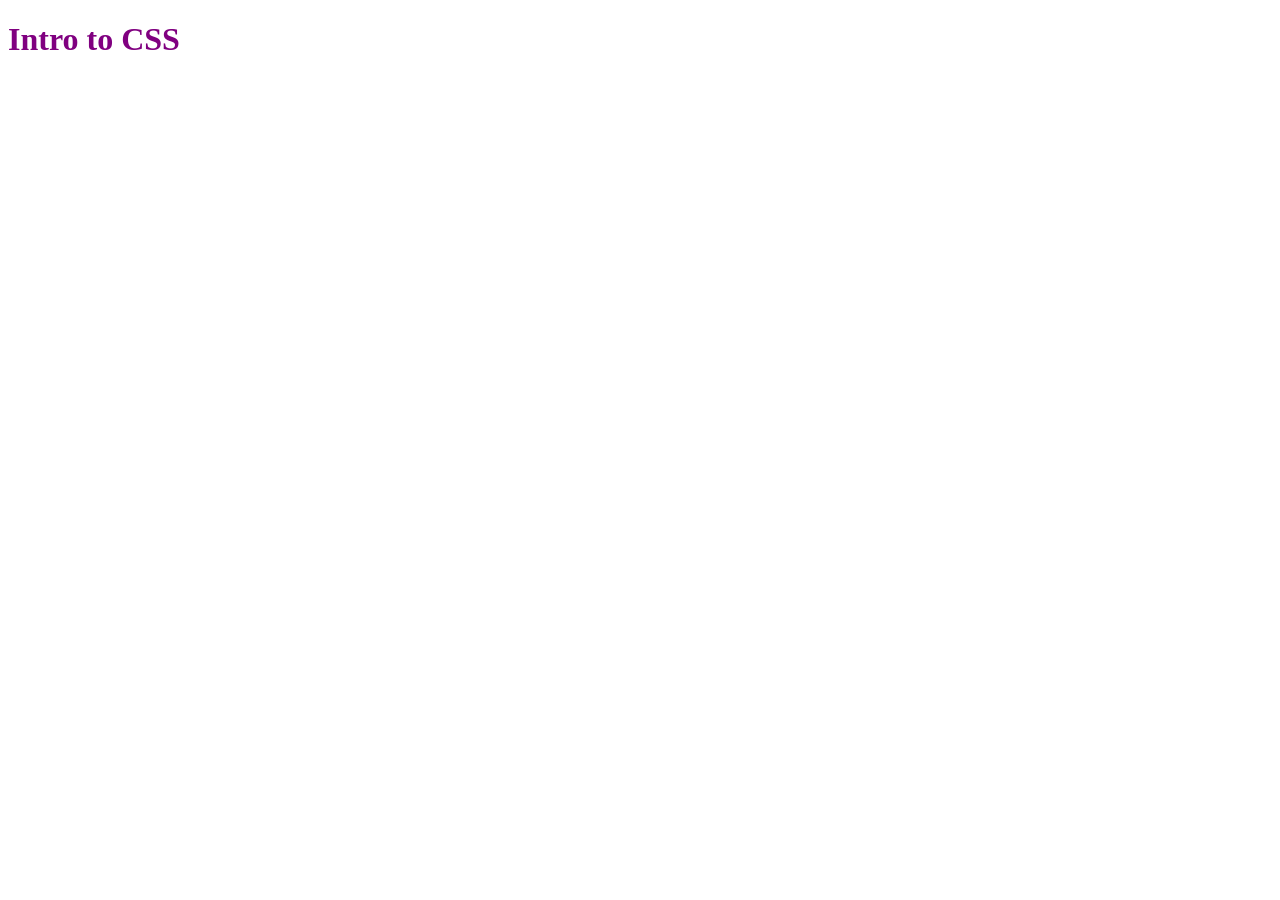
==== css/intro/index.html @ 97be99a9 "Realizar primer commit de css + Agregar archivos de index.html y styles.css en intro + Enlazar style" ====
<!DOCTYPE html>
<html lang="es-AR">
  <head>
    <meta charset="utf-8">
    <title>Intro to CSS</title>
    <link rel="stylesheet" href="styles.css">
  </head>
  <body>
    <h1>Intro to CSS</h1>
  </body>
</html>
---- css/intro/styles.css ----
* {
  color: purple;
}
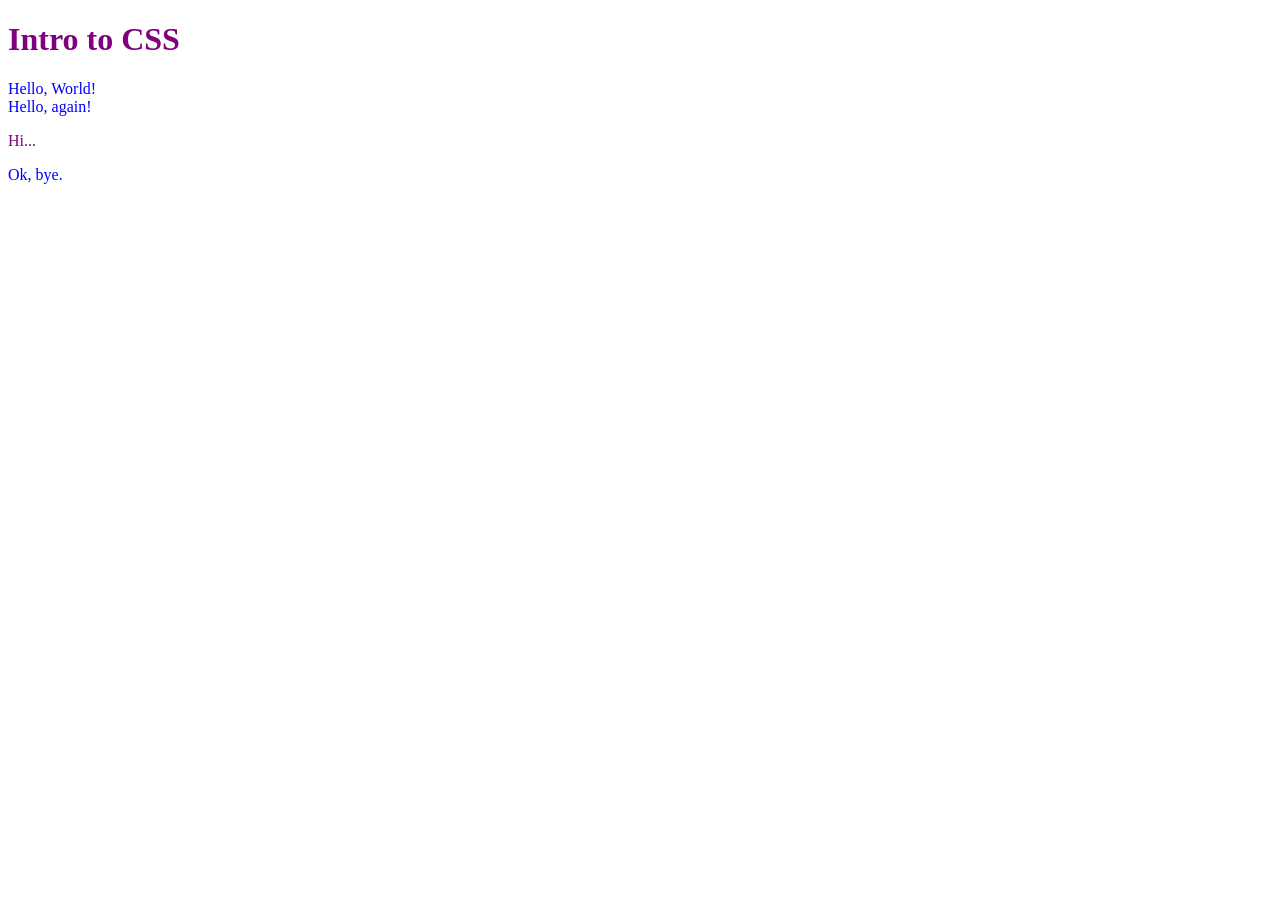
==== commit f7cb5466: "Agregar selector de tipo (o selector de elemento) + Definir sobre los elementos de tipo div un color" ====
--- a/css/intro/index.html
+++ b/css/intro/index.html
@@ -7,5 +7,9 @@
   </head>
   <body>
     <h1>Intro to CSS</h1>
+    <div>Hello, World!</div>
+    <div>Hello, again!</div>
+    <p>Hi...</p>
+    <div>Ok, bye.</div>
   </body>
 </html>
--- a/css/intro/styles.css
+++ b/css/intro/styles.css
@@ -1,3 +1,9 @@
+/* Universal Selector */
 * {
   color: purple;
+}
+
+/* Type Selector */
+div {
+  color: blue;
 }
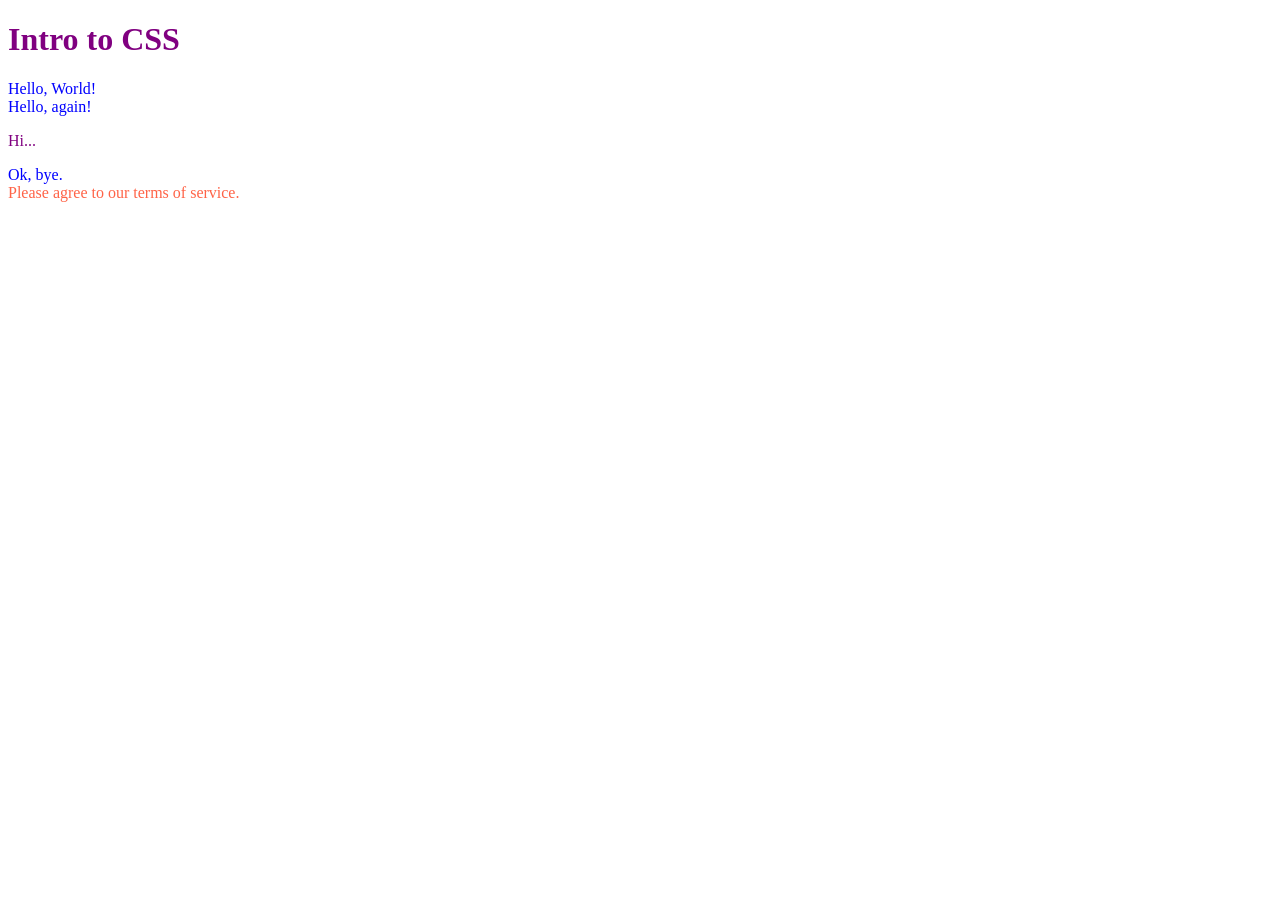
==== commit dd2adaec: "Agregar selectores de clase + Agregar div con clase en index.html + Crear regla de clase" ====
--- a/css/intro/index.html
+++ b/css/intro/index.html
@@ -11,5 +11,6 @@
     <div>Hello, again!</div>
     <p>Hi...</p>
     <div>Ok, bye.</div>
+    <div class="alert-text">Please agree to our terms of service.</div>
   </body>
 </html>
--- a/css/intro/styles.css
+++ b/css/intro/styles.css
@@ -6,4 +6,9 @@
 /* Type Selector */
 div {
   color: blue;
+}
+
+/* Class Selector */
+.alert-text {
+  color: tomato;
 }
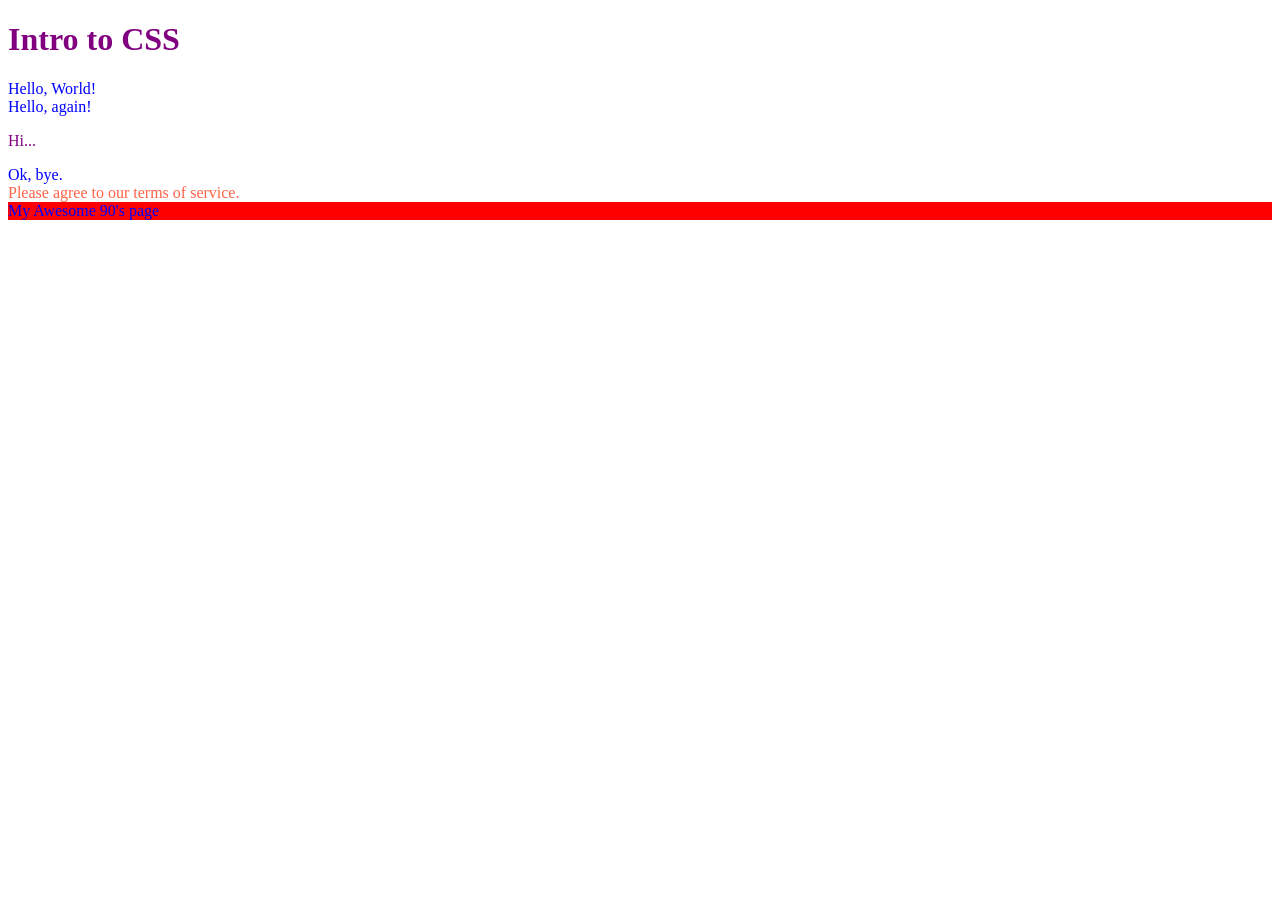
==== commit 2d87f14a: "Agregar ID + Agregar div con selector de ID + Definir regla de CSS para ID" ====
--- a/css/intro/index.html
+++ b/css/intro/index.html
@@ -12,5 +12,6 @@
     <p>Hi...</p>
     <div>Ok, bye.</div>
     <div class="alert-text">Please agree to our terms of service.</div>
+    <div id="title">My Awesome 90's page</div>
   </body>
 </html>
--- a/css/intro/styles.css
+++ b/css/intro/styles.css
@@ -11,4 +11,9 @@
 /* Class Selector */
 .alert-text {
   color: tomato;
+}
+
+/* ID Selector */
+#title {
+  background-color: red;
 }
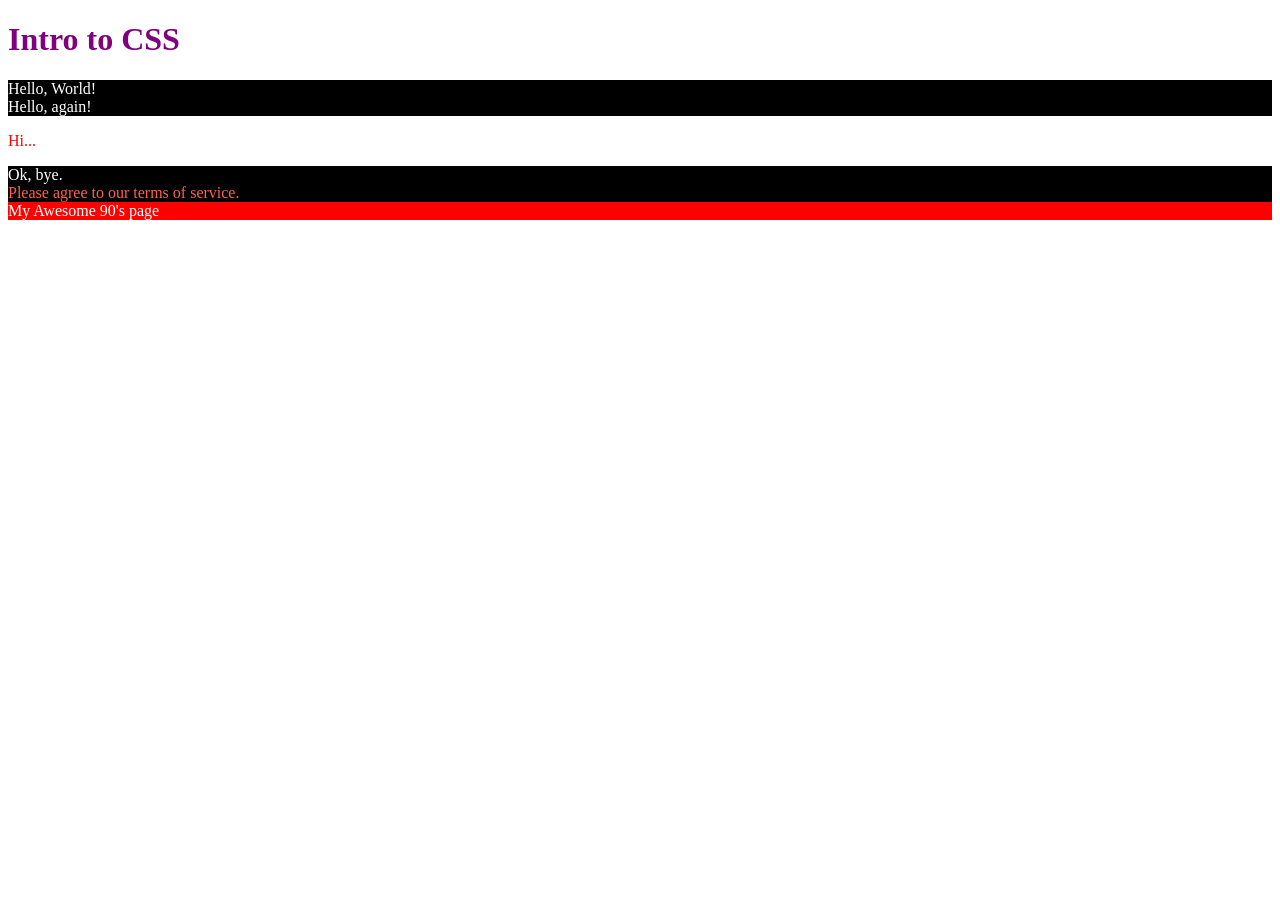
==== commit b4da66e3: "Agregar css interno" ====
--- a/css/intro/index.html
+++ b/css/intro/index.html
@@ -4,6 +4,16 @@
     <meta charset="utf-8">
     <title>Intro to CSS</title>
     <link rel="stylesheet" href="styles.css">
+    <style>
+      div {
+        color: white;
+        background-color: black;
+      }
+
+      p {
+        color: red;
+      }
+    </style>
   </head>
   <body>
     <h1>Intro to CSS</h1>
